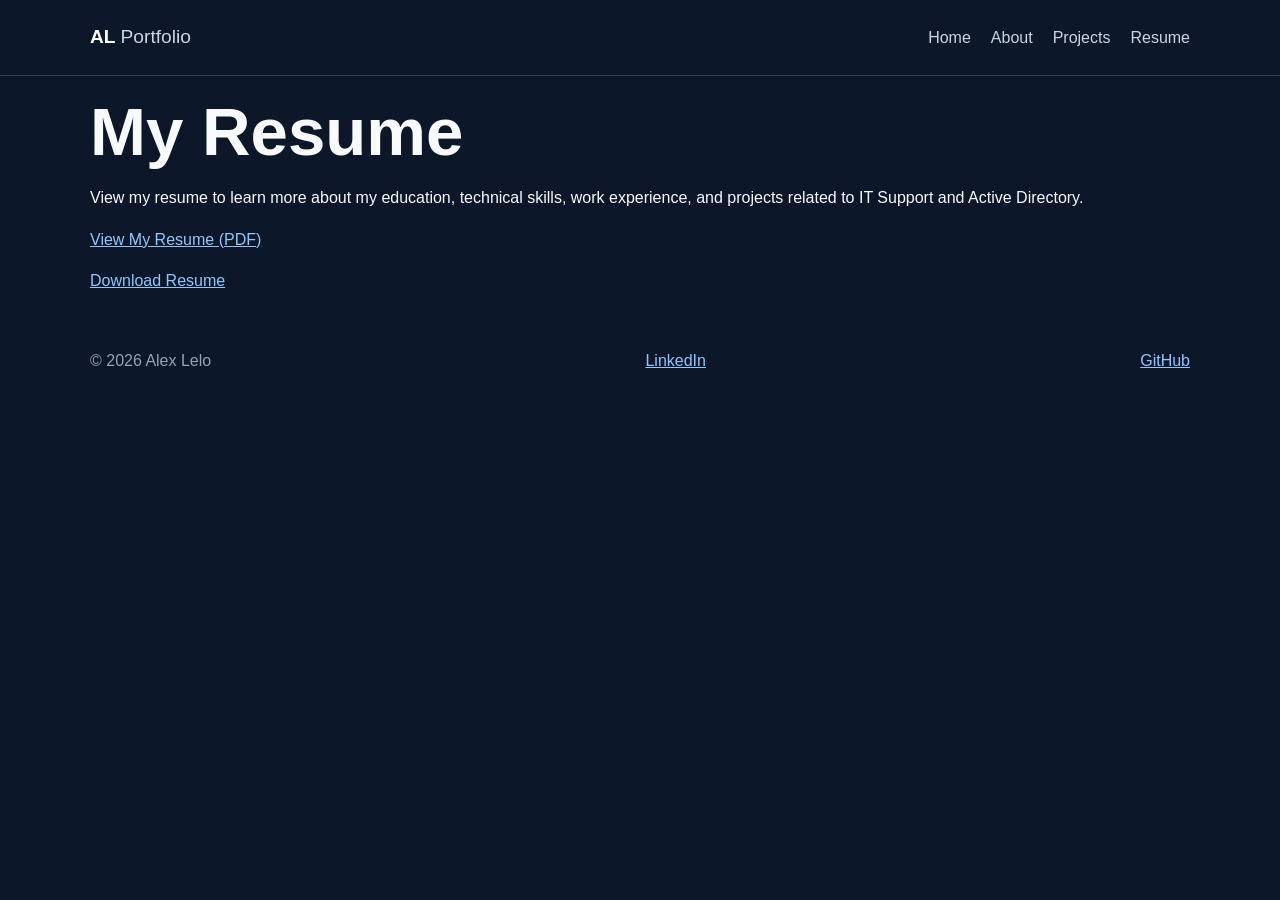
==== resume.html @ 9984ea67 "Create resume.html" ====
<!DOCTYPE html>
<html lang="en">
<head>
    <meta charset="UTF-8">
    <meta name="viewport" content="width=device-width, initial-scale=1.0">
    <title>Resume - Alex Lelo</title>
    <link rel="stylesheet" href="style.css">
</head>

<body>
    <header class="site-header">
        <nav class="nav container">
            <a class="brand" href="index.html">AL <span>Portfolio</span></a>

            <div class="nav-links">
                <a href="index.html">Home</a>
                <a href="aboutMe.html">About</a>
                <a href="projects.html">Projects</a>
                <a href="resume.html">Resume</a>
            </div>
        </nav>
    </header>

    <main class="container resume-page">
        <h1>My Resume</h1>

        <p>
            View my resume to learn more about my education,
            technical skills, work experience, and projects
            related to IT Support and Active Directory.
        </p>

        <a href="Alex_Lelo_Resume.pdf"
           target="_blank"
           class="resume-link">
            View My Resume (PDF)
        </a>

        <p>
            <a href="Alex_Lelo_Resume.pdf" download>
                Download Resume
            </a>
        </p>
    </main>

    <footer class="site-footer">
        <div class="container footer-inner">
            <p>&copy; 2026 Alex Lelo</p>
            <a href="https://www.linkedin.com/in/alex-m-lelo/">
                LinkedIn
            </a>
            <a href="https://github.com/imalexlelo10">
                GitHub
            </a>
        </div>
    </footer>
</body>
</html>
---- style.css ----
:root { color-scheme: dark; }
* { box-sizing: border-box; }
body { margin: 0; font-family: Arial, Helvetica, sans-serif; background: #0c1729; color: #f8fafc; line-height: 1.6; }
a { color: #93c5fd; }
a:focus-visible { outline: 3px solid #fbbf24; outline-offset: 4px; }
.container { width: min(1100px, calc(100% - 40px)); margin-inline: auto; }
.site-header { border-bottom: 1px solid #334155; }
.nav { display: flex; justify-content: space-between; align-items: center; gap: 20px; padding-block: 22px; }
.brand { font-weight: 800; font-size: 1.2rem; color: white; text-decoration: none; }
.brand span { font-weight: 400; color: #cbd5e1; }
.nav-links { display: flex; flex-wrap: wrap; gap: 20px; }
.nav-links a { text-decoration: none; color: #cbd5e1; }
.nav-links a:hover, .nav-links a[aria-current] { color: white; }
.hero { padding-block: 90px 100px; max-width: 1100px; }
.eyebrow { color: #93c5fd; font-size: .8rem; font-weight: bold; letter-spacing: .1em; }
h1 { font-size: clamp(2.4rem, 6vw, 4.2rem); line-height: 1.12; margin: 18px 0 10px; }
.hero h2 { font-size: clamp(1.5rem, 3vw, 2.4rem); color: #93c5fd; margin: 0 0 22px; }
.intro { color: #cbd5e1; max-width: 680px; font-size: 1.12rem; }
.actions { display: flex; flex-wrap: wrap; gap: 12px; margin-top: 28px; }
.button { display: inline-block; padding: 12px 20px; border-radius: 8px; font-weight: bold; text-decoration: none; }
.primary { background: #2563eb; color: white; }
.primary:hover { background: #1d4ed8; }
.secondary { border: 1px solid #64748b; color: white; }
.secondary:hover { background: #1e293b; }
.projects-section { background: #111f35; padding-block: 55px 75px; }
.projects-section h2 { margin-top: 0; font-size: 1.9rem; }
.project-grid { display: grid; grid-template-columns: repeat(2, minmax(0, 1fr)); gap: 20px; }
.project-card { background: #1a2d48; border: 1px solid #334b68; border-radius: 12px; padding: 28px; }
.project-icon { color: #93c5fd; font-size: 2rem; }
.project-card h3 { margin: 12px 0; }
.project-card p { color: #cbd5e1; }
.project-card .tags { color: #93c5fd; font-size: .85rem; }
.site-footer { padding-block: 22px; }
.footer-inner { display: flex; align-items: center; justify-content: space-between; gap: 16px; }
.footer-inner p { color: #94a3b8; }
@media (max-width: 650px) { .nav { align-items: flex-start; flex-direction: column; } .nav-links { gap: 14px; } .hero { padding-block: 55px 65px; } .project-grid { grid-template-columns: 1fr; } }

/* About Me page */
.about-layout { display: grid; grid-template-columns: minmax(0, 1.3fr) minmax(250px, .85fr); gap: clamp(28px, 6vw, 78px); align-items: center; padding-block: 75px 85px; }
.about-copy h1 { margin-bottom: 8px; }
.about-subtitle { color: #93c5fd; font-size: 1.5rem; font-weight: bold; margin: 0 0 22px; }
.about-copy > p:not(.eyebrow):not(.about-subtitle) { color: #cbd5e1; font-size: 1.05rem; }
.about-portrait { margin: 0; border-radius: 18px; overflow: hidden; border: 1px solid #334b68; box-shadow: 0 20px 45px rgba(0, 0, 0, .25); }
.about-portrait img { display: block; width: 100%; height: auto; aspect-ratio: 4 / 5; object-fit: cover; object-position: center 25%; }
.skills-section { background: #111f35; padding-block: 55px 75px; }
.skills-section h2 { font-size: 1.9rem; margin-top: 0; }
.skill-grid { display: grid; grid-template-columns: repeat(4, minmax(0, 1fr)); gap: 16px; }
.skill-card { padding: 22px; background: #1a2d48; border: 1px solid #334b68; border-radius: 12px; }
.skill-card h3 { color: #93c5fd; margin: 0 0 8px; }
.skill-card p { color: #cbd5e1; margin: 0; font-size: .95rem; }
@media (max-width: 850px) { .about-layout { grid-template-columns: 1fr; } .about-portrait { width: min(100%, 390px); } .skill-grid { grid-template-columns: repeat(2, minmax(0, 1fr)); } }
@media (max-width: 520px) { .skill-grid { grid-template-columns: 1fr; } .footer-inner { flex-wrap: wrap; } }


/* Projects Page */

.project-page-intro {
  padding: 70px 0 65px;
}

.project-page-intro h1 {
  margin-bottom: 20px;
}

.project-list {
  display: grid;
  gap: 22px;
}

.project-list .project-card h2 {
  font-size: 1.55rem;
  margin: 6px 0 14px;
  color: #ffffff;
}

.project-list .project-card p {
  max-width: 850px;
}

.project-list .project-card strong {
  color: #ffffff;
}

.project-next {
  padding: 55px 0 75px;
}

.project-next p {
  color: #cbd5e1;
}
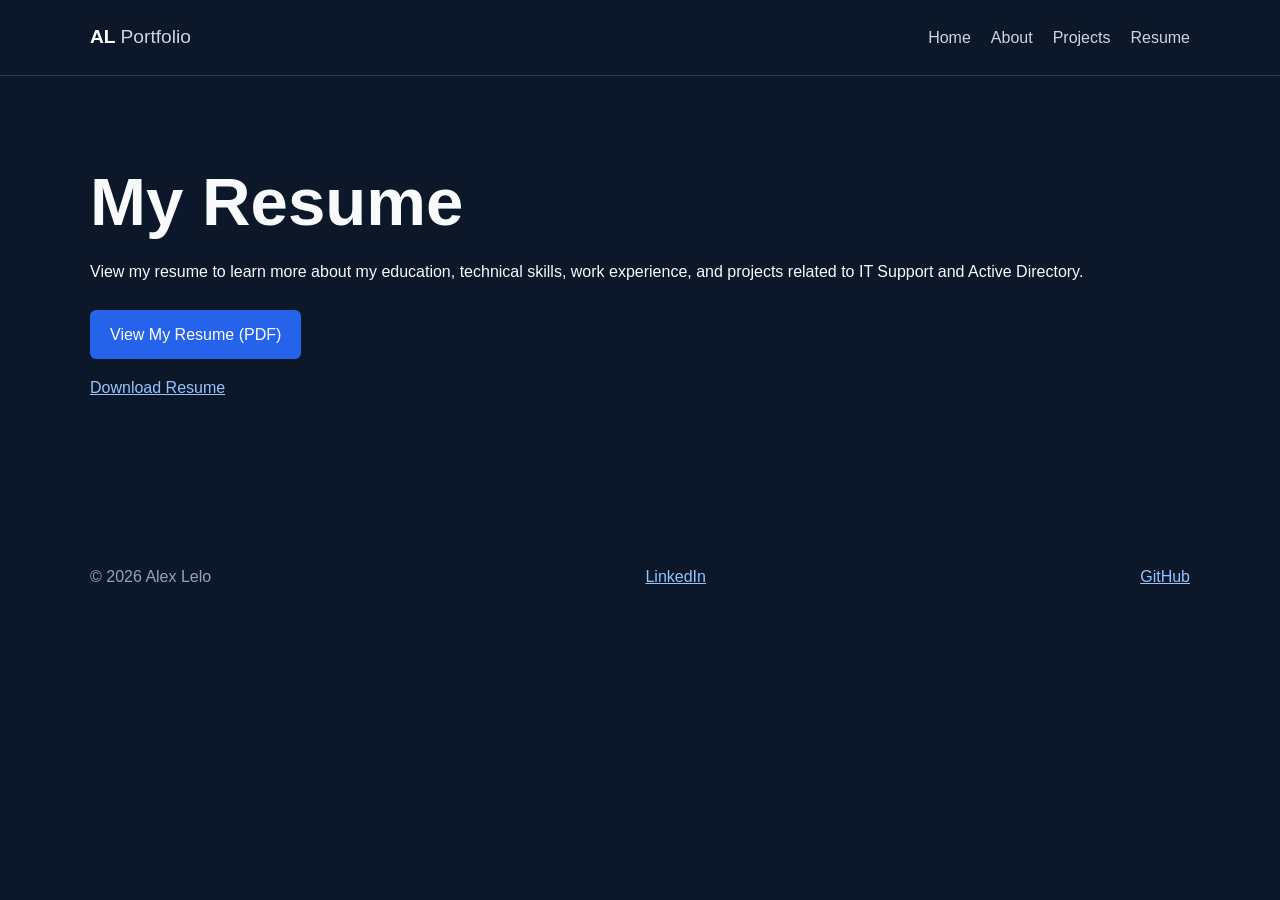
==== commit daab878d: "Fixed resume.html file error" ====
--- a/resume.html
+++ b/resume.html
@@ -31,7 +31,7 @@
             related to IT Support and Active Directory.
         </p>
 
-        <a href="Alex_Lelo_Resume.pdf"
+        <a href="Alex_Lelo_Resume_Revised.pdf"
            target="_blank"
            class="resume-link">
             View My Resume (PDF)
--- a/style.css
+++ b/style.css
@@ -89,3 +89,34 @@
   color: #cbd5e1;
 }
 
+
+/* Resume Page */
+
+.resume-page {
+    padding-top: 70px;
+    padding-bottom: 100px;
+    min-height: 400px;
+}
+
+.resume-page h1 {
+    margin-bottom: 20px;
+}
+
+.resume-page p {
+    margin-bottom: 25px;
+    line-height: 1.6;
+}
+
+.resume-link {
+    display: inline-block;
+    background-color: #2563eb;
+    color: white;
+    padding: 12px 20px;
+    border-radius: 6px;
+    text-decoration: none;
+}
+
+.resume-link:hover {
+    background-color: #1d4ed8;
+}
+
